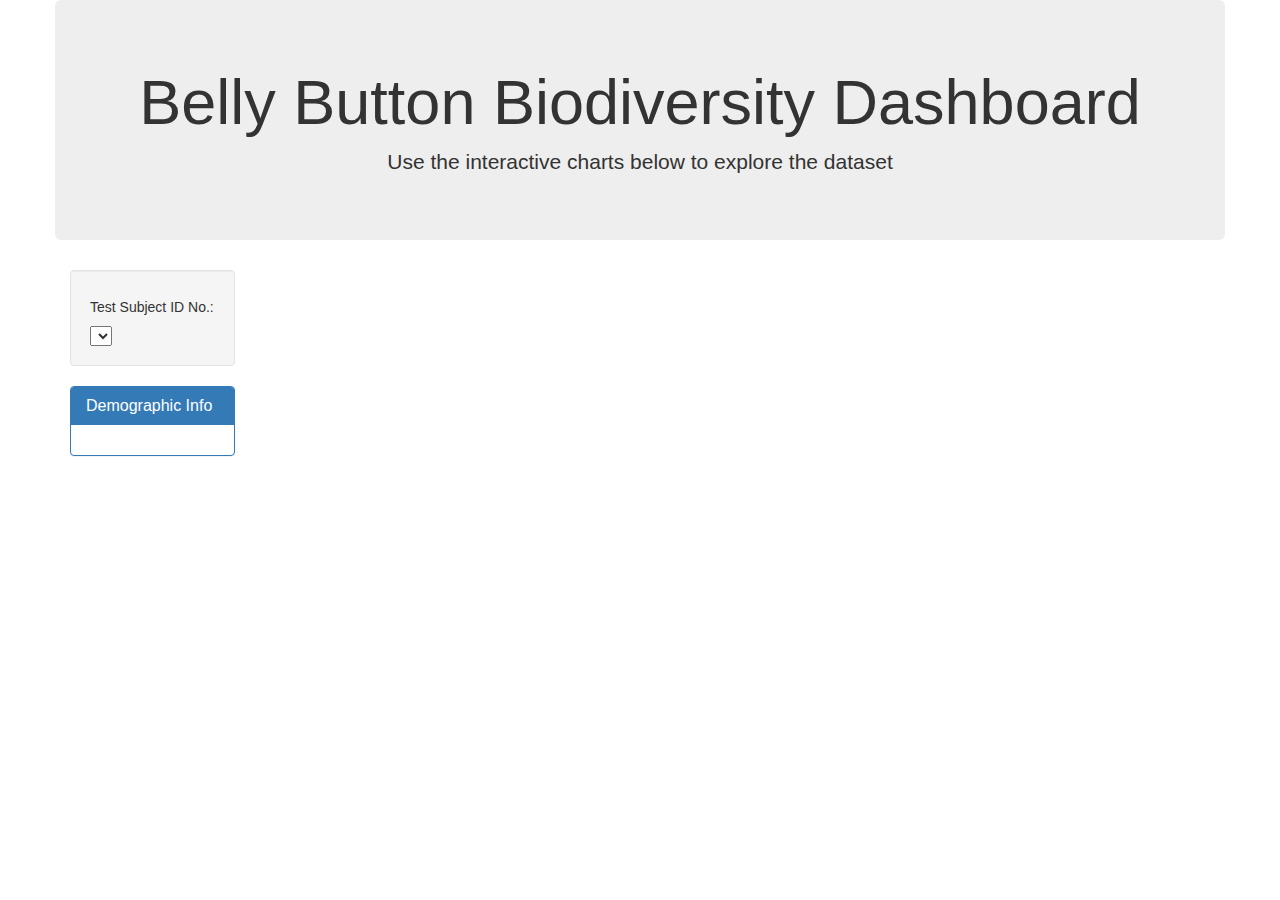
==== starter_files/index.html @ 6665c3ac "0817 added starter html and app files" ====
<!DOCTYPE html>
<html lang="en">

<head>
  <meta charset="UTF-8">
  <meta name="viewport" content="width=device-width, initial-scale=1.0">
  <meta http-equiv="X-UA-Compatible" content="ie=edge">
  <title>Bellybutton Biodiversity</title>
  <link rel="stylesheet" href="https://maxcdn.bootstrapcdn.com/bootstrap/3.3.7/css/bootstrap.min.css">
</head>

<body>

  <div class="container">
    <div class="row">
      <div class="col-md-12 jumbotron text-center">
        <h1>Belly Button Biodiversity Dashboard</h1>
        <p>Use the interactive charts below to explore the dataset</p>
      </div>
    </div>
    <div class="row">
      <div class="col-md-2">
        <div class="well">
          <h5>Test Subject ID No.:</h5>
          <select id="selDataset" onchange="optionChanged(this.value)"></select>
        </div>
        <div class="panel panel-primary">
          <div class="panel-heading">
            <h3 class="panel-title">Demographic Info</h3>
          </div>
          <div id="sample-metadata" class="panel-body"></div>
        </div>
      </div>
      <div class="col-md-5">
        <div id="bar"></div>
      </div>
      <div class="col-md-5">
        <div id="gauge"></div>
      </div>
    </div>
    <div class="row">
      <div class="col-md-12">
        <div id="bubble"></div>
      </div>
    </div>
  </div>

  <script src="https://d3js.org/d3.v7.min.js"></script>
  <script src="https://cdn.plot.ly/plotly-latest.min.js"></script>
  <script src="./static/js/app.js"></script>
  <!-- <script src="./static/js/bonus.js"></script> -->

</body>

</html>
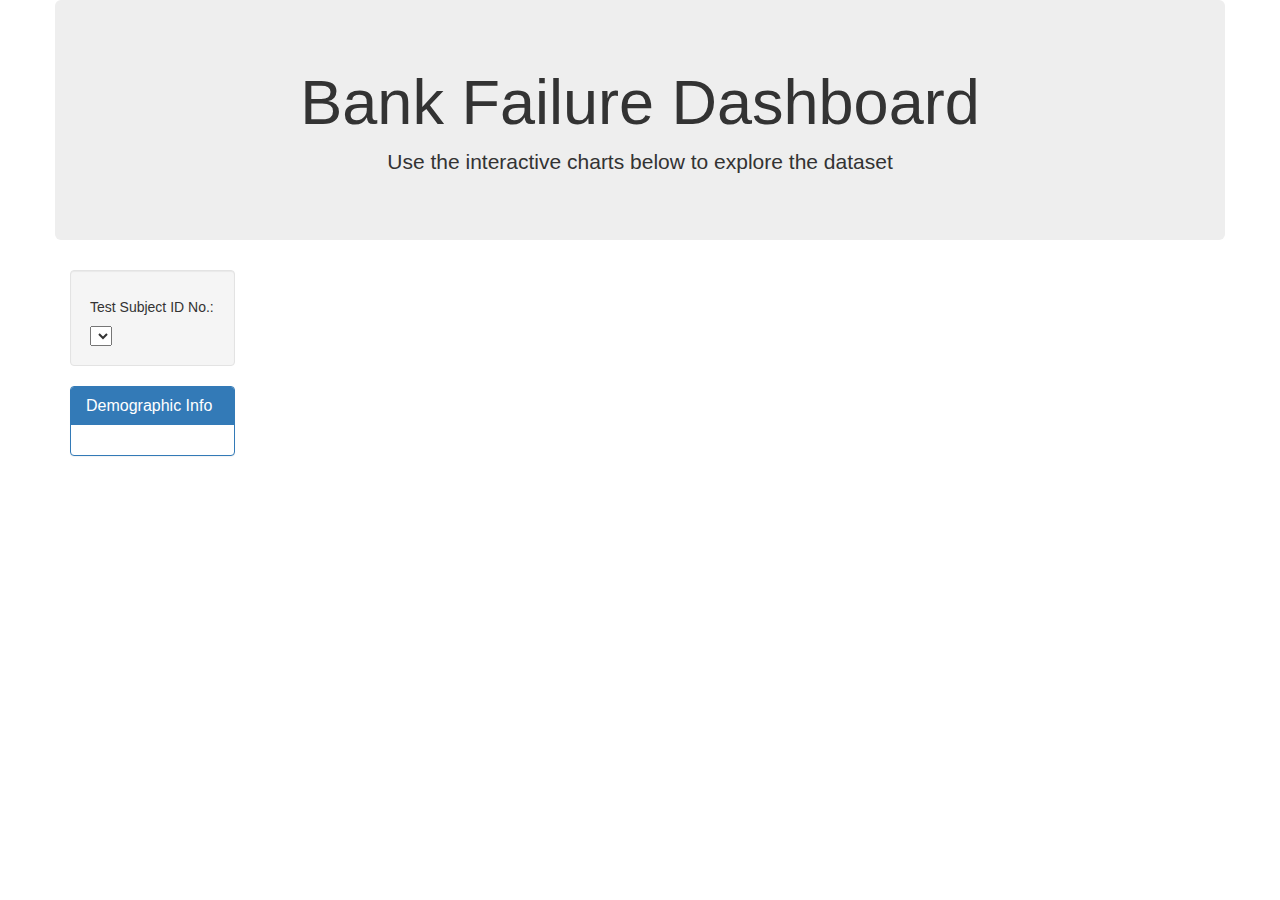
==== commit 2d97a586: "0817 minor changes" ====
--- a/starter_files/index.html
+++ b/starter_files/index.html
@@ -5,7 +5,7 @@
   <meta charset="UTF-8">
   <meta name="viewport" content="width=device-width, initial-scale=1.0">
   <meta http-equiv="X-UA-Compatible" content="ie=edge">
-  <title>Bellybutton Biodiversity</title>
+  <title>Bank Failure Dashboard</title>
   <link rel="stylesheet" href="https://maxcdn.bootstrapcdn.com/bootstrap/3.3.7/css/bootstrap.min.css">
 </head>
 
@@ -14,7 +14,7 @@
   <div class="container">
     <div class="row">
       <div class="col-md-12 jumbotron text-center">
-        <h1>Belly Button Biodiversity Dashboard</h1>
+        <h1>Bank Failure Dashboard</h1>
         <p>Use the interactive charts below to explore the dataset</p>
       </div>
     </div>
